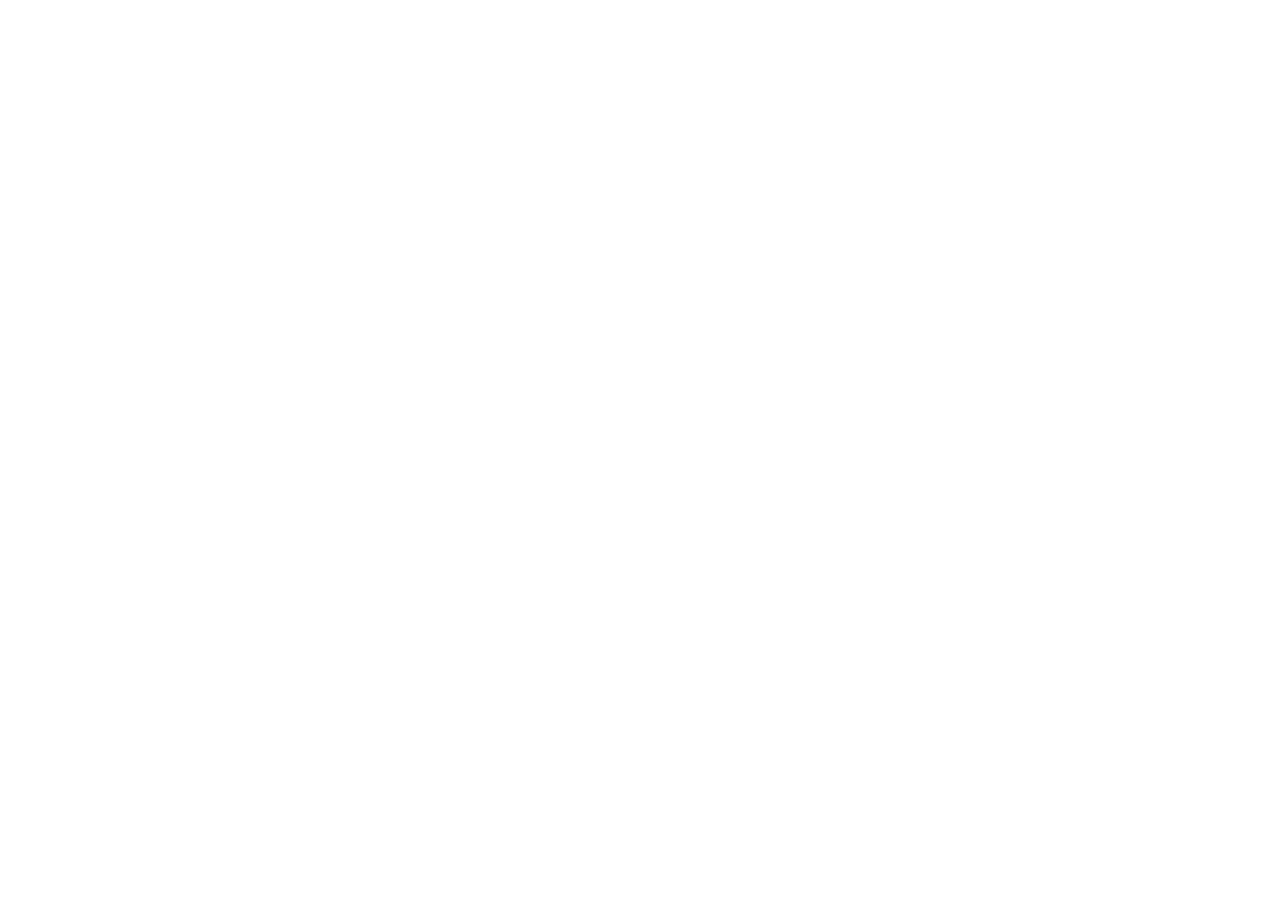
==== index.html @ 18ab5c1e "Fix file structure for upload to gh-pages" ====
<!DOCTYPE html>
<html>
  <head>
    <meta charset="utf-8">
    <title>Nonograms</title>
    <link rel="stylesheet" type="text/css" href="../css/nonogram.css">
  </head>
  <body>
    <script src="./js/jquery-2.1.4.min.js"></script>
    <script src="./js/underscore-min.js"></script>
    <script src="./js/nonogram.js"></script>
    <script src="./js/coord.js"></script>
    <script src="./js/board.js"></script>
    <script src="./js/nonoview.js"></script>

    <script>
      $(document).ready( function () {
        var game = new Nonogram.Board();
        var $board = $(".board");
        window.view = new Nonogram.View(game, $board);
        window.view.setupBoard();
      });
    </script>

    <table class="board group">
      <thead>
        <tr class="board-head group">
          <th></th>
        </tr>
      </thead>
      <tbody class="board-body group">
      </tbody>
    </table>

  </body>
</html>
---- css/nonogram.css ----
/* RESET */

html, body, head, table, strong,
thead, tbody, tr, th, td, ul, li {
  border: 0;
  margin: 0;
  padding: 0;
  outline: 0;

  background: transparent;
  color: inherit;
  font: inherit;
  font-size: 100%;
  text-decoration: inherit;
  vertical-align: baseline;
  box-sizing: inherit;
}

body {
  line-height: 1;
}

ul {
  list-style: none;
}

.group:after {
  content: "";
  display: block;
  clear: both;
}

/* Table */

table {
  width: 461px;
  height: 461px;
  box-sizing: border-box;
  margin: auto;
  border-collapse: collapse;
  border-spacing: 0;
}

td, th {
  display: block;
  float: left;
  width: 29px;
  margin: 0.5px;
}

td {
  height: 30px;
  border: 1px solid black;
}

th {
  height: 160px;
  position: relative;
}

th > ul {
  position: absolute;
  bottom: 0;
}

td:first-child,
th:first-child {
  width: 160px;
  border: 0;
}

ul {
  float: right;
}

li {
  width: 29px;
  height: 29px;
  margin: 0.5px;
  display: block;
  float: left;
  position: relative;
}

strong {
  position: absolute;
  margin: auto;
  width: 100%;
  left: 0;
  top: 0;
  bottom: 0;
  text-align: center;
  font-family: sans-serif;
  font-weight: 700;
  font-size: 20px;
  height: 20px;
}
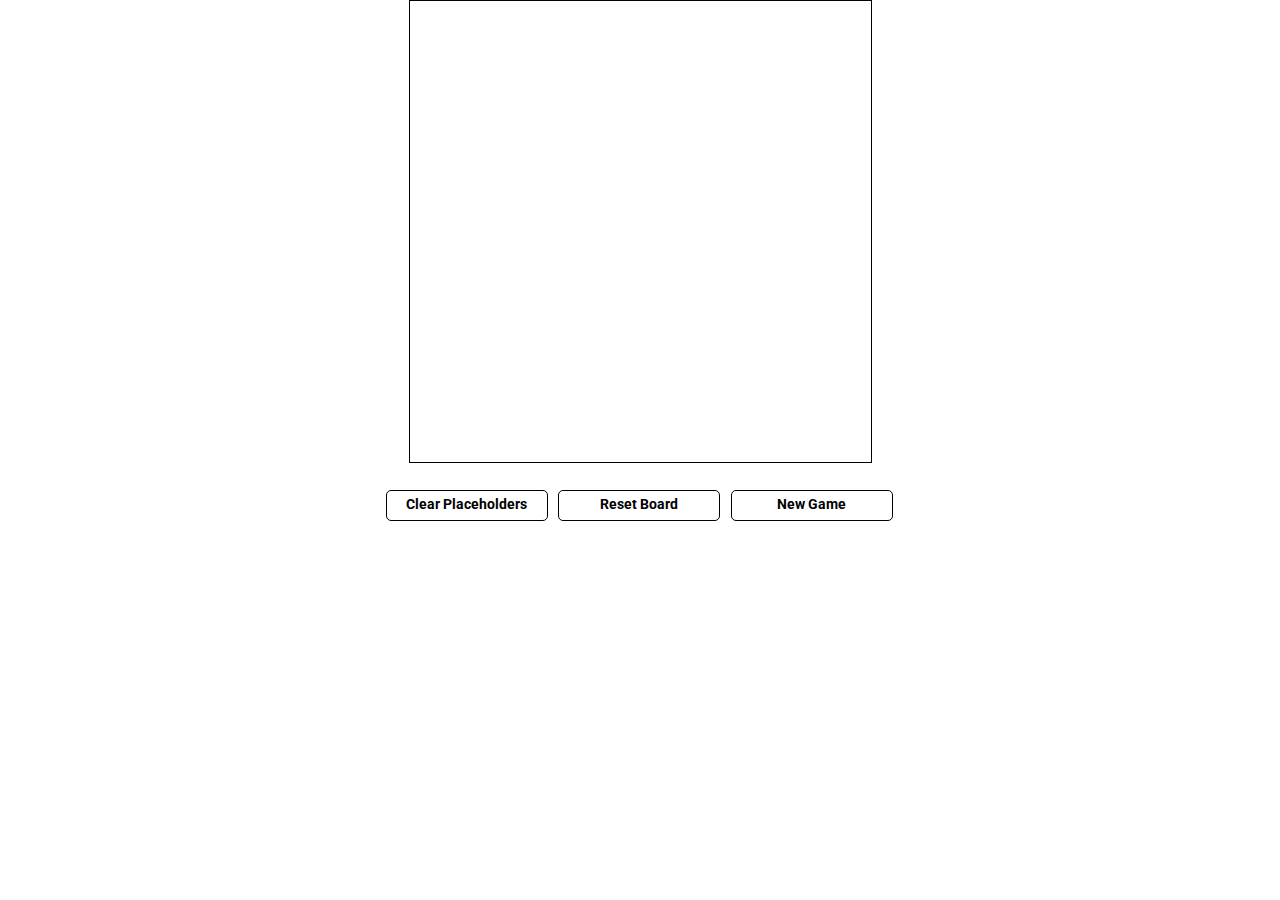
==== commit 3be85478: "Add reset buttons, remove pencil because rendering it is really slow" ====
--- a/index.html
+++ b/index.html
@@ -3,7 +3,8 @@
   <head>
     <meta charset="utf-8">
     <title>Nonograms</title>
-    <link rel="stylesheet" type="text/css" href="../css/nonogram.css">
+    <link rel="stylesheet" type="text/css" href="./css/nonogram.css">
+    <link href='http://fonts.googleapis.com/css?family=Roboto:700,400' rel='stylesheet' type='text/css'>
   </head>
   <body>
     <script src="./js/jquery-2.1.4.min.js"></script>
@@ -30,7 +31,12 @@
       </thead>
       <tbody class="board-body group">
       </tbody>
-    </table>
+    </table><br>
+    <ul class="board-resets group">
+      <li class="clear-blocks"><a href="#">Clear Placeholders</a></li>
+      <li class="start-over"><a href="#">Reset Board</a></li>
+      <li class="new-game"><a href="#">New Game</a></li>
+    </ul>
 
   </body>
 </html>
--- a/css/nonogram.css
+++ b/css/nonogram.css
@@ -1,7 +1,7 @@
 /* RESET */
 
 html, body, head, table, strong,
-thead, tbody, tr, th, td, ul, li {
+thead, tbody, tr, th, td, ul, li, a{
   border: 0;
   margin: 0;
   padding: 0;
@@ -14,6 +14,12 @@
   text-decoration: inherit;
   vertical-align: baseline;
   box-sizing: inherit;
+
+  -webkit-user-select: none;  /* Chrome all / Safari all */
+  -moz-user-select: none;     /* Firefox all */
+  -ms-user-select: none;      /* IE 10+ */
+  -o-user-select: none;
+  user-select: none;    
 }
 
 body {
@@ -33,12 +39,13 @@
 /* Table */
 
 table {
-  width: 461px;
-  height: 461px;
+  width: 463px;
+  height: 463px;
   box-sizing: border-box;
   margin: auto;
   border-collapse: collapse;
   border-spacing: 0;
+  border: 1px solid black;
 }
 
 td, th {
@@ -49,6 +56,7 @@
 }
 
 td {
+  display: block;
   height: 30px;
   border: 1px solid black;
 }
@@ -69,6 +77,10 @@
   border: 0;
 }
 
+.hint:hover {
+  cursor: pointer;
+}
+
 ul {
   float: right;
 }
@@ -82,16 +94,128 @@
   position: relative;
 }
 
-strong {
-  position: absolute;
-  margin: auto;
-  width: 100%;
-  left: 0;
-  top: 0;
-  bottom: 0;
+.pixel {
+  background: black;
+}
+
+.block {
+  background: 
+    linear-gradient(to top left,
+      rgba(0,0,0,0) 0%,
+      rgba(0,0,0,0) calc(50% - 0.8px),
+      rgba(0,0,0,1) 50%,
+      rgba(0,0,0,0) calc(50% + 0.8px),
+      rgba(0,0,0,0) 100%),
+    linear-gradient(to top right,
+      rgba(0,0,0,0) 0%,
+      rgba(0,0,0,0) calc(50% - 0.8px),
+      rgba(0,0,0,1) 50%,
+      rgba(0,0,0,0) calc(50% + 0.8px),
+      rgba(0,0,0,0) 100%);
+}
+
+.highlight {
+  background-color: yellow;
+}
+
+.pixel.highlight {
+  background-color: #7F7F00;
+}
+
+li.hint {
+  font-family: "Roboto",sans-serif;
+  font-size: 20px;
+  font-weight: 700;
+  height: 30px;
+  margin: auto;
+  width: 30px;
   text-align: center;
-  font-family: sans-serif;
+  padding-top: 6px;
+  width: 30px;
+}
+
+li.hint:hover {
+  background-color: #eee;
+}
+
+li.hint.checked {
+  color: #aaa;
+}
+
+h1.win-state,
+form.win-state > button {
+  font-family: 'Roboto', sans-serif;
   font-weight: 700;
-  font-size: 20px;
-  height: 20px;
-}
+  padding: 20px;
+  text-align: center;
+}
+
+.win-state.hint {
+  display: none;
+}
+
+.win-state.cell {
+  border: 0;
+}
+
+h1.win-state {
+  font-size: 96px;
+  margin: 20px auto;
+}
+
+form.win-state {
+  width: 300px;
+  margin: auto;
+}
+
+form.win-state > button {
+  font-size: 48px;
+}
+
+form.win-state > button {
+  background: white;
+  margin: auto;
+  border-radius: 5px;
+  border: 1px solid black;
+}
+
+form.win-state > button:hover {
+  background: black;
+  color: white;
+  border: 1px solid white;
+  cursor: pointer;
+}
+
+.board-resets {
+  float: none;
+  width: 510px;
+  margin: auto;
+  padding: 10px 0;
+}
+
+.board-resets > li {
+  float: left;
+  border: 1px solid black;
+  border-radius: 5px;
+  padding: 0;
+  margin-right: 10px;
+  width: 160px;
+  font-family: "Roboto",sans-serif;
+  font-size: 14px;
+  font-weight: 700;
+}
+
+.board-resets > li:last-child{
+  margin-right: 0;
+}
+
+.board-resets > li:hover {
+  background: black;
+  color: white;
+}
+
+.board-resets a {
+  display: block;
+  padding: 6px 10px;
+  text-align: center;
+}
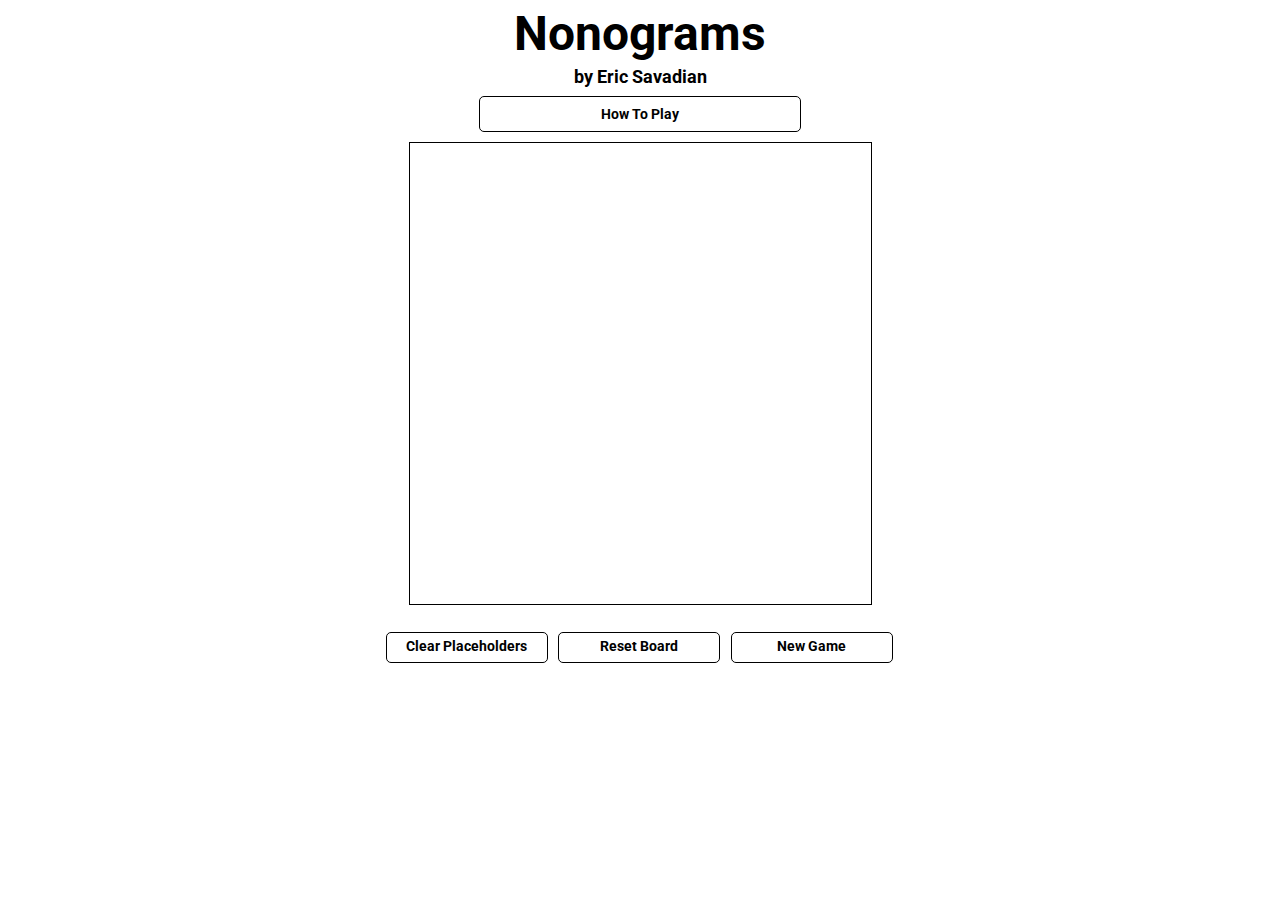
==== commit d363e599: "Add How To Play button and text" ====
--- a/index.html
+++ b/index.html
@@ -23,6 +23,18 @@
       });
     </script>
 
+    <header>
+      <h1>Nonograms</h1>
+      <h4>by Eric Savadian</h4>
+      <a href="javascript:void(0)" class="how-to">How To Play</a>
+    </header>
+
+    <aside class="how-to-text hide">
+      <p>These are picture logic puzzles where cells in a grid must be filled or left blank according to the number hints at the side of the grid to reveal a picture. The numbers indicate the unbroken numbers of filled in squares in a row or column.  For example, "5 3" means there sets of five and three squares in order with at least one blank space between them.</p>
+
+      <p>A great explanation of game strategies can be found by clicking <a href="http://en.wikipedia.org/wiki/Nonogram#Solution_techniques" target="_blank">here</a>
+    </aside>
+
     <table class="board group">
       <thead>
         <tr class="board-head group">
--- a/css/nonogram.css
+++ b/css/nonogram.css
@@ -1,7 +1,8 @@
 /* RESET */
 
 html, body, head, table, strong,
-thead, tbody, tr, th, td, ul, li, a{
+thead, tbody, tr, th, td, ul, li, a,
+header, aside, p, h1, h2, h3, h4 {
   border: 0;
   margin: 0;
   padding: 0;
@@ -36,6 +37,74 @@
   clear: both;
 }
 
+/* Header */
+header {
+  width: 700px;
+  margin: auto;
+  text-align: center;
+  font-family: 'Roboto', sans-serif;
+  font-weight: 700;
+  padding-bottom: 10px;
+}
+
+header > h1 {
+  font-size: 48px;
+  padding: 10px;
+}
+
+header > h4 {
+  font-size: 18px;
+  padding-bottom: 10px;
+}
+
+/* How to Play */
+.how-to {
+  text-align: center;
+  width: 300px;
+  margin: auto;
+  font-family: 'Roboto', sans-serif;
+  font-size: 14px;
+  font-weight: 700;
+  display: block;
+  padding: 10px;
+  border-radius: 5px;
+  border: 1px solid black;
+}
+
+.how-to:hover {
+  background: black;
+  color: white;
+  cursor: pointer;
+}
+
+aside {
+  text-align: center;
+  width: 700px;
+  margin: auto;
+  font-family: 'Roboto', sans-serif;
+}
+
+aside > strong {
+  font-weight: 700;
+  padding-bottom: 5px;
+  display: block;
+}
+
+aside > p {
+  padding-bottom: 10px;
+}
+
+aside > p > a {
+  font-weight: 700;
+}
+
+aside > p > a:hover {
+  text-decoration: underline;
+}
+
+.hide {
+  display: none;
+}
 /* Table */
 
 table {
@@ -186,6 +255,8 @@
   cursor: pointer;
 }
 
+/* Lower Buttons */
+
 .board-resets {
   float: none;
   width: 510px;
